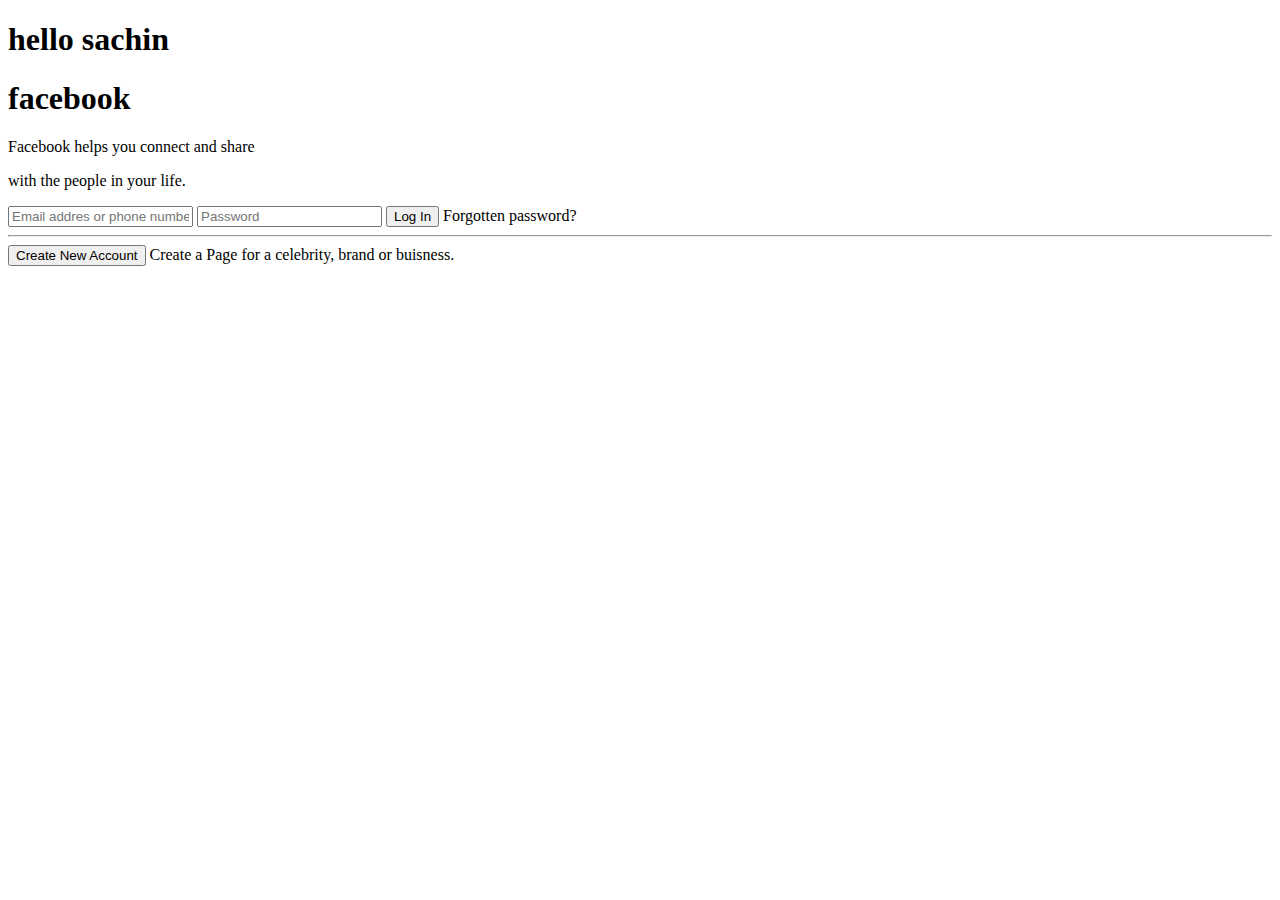
==== JavaScript Residency/facebook login-ui/index.html @ c665b6b8 "Add new Project Fb-log-UI" ====
<!DOCTYPE html>
<html lang="en">
<head>
    <meta charset="UTF-8">
    <meta name="viewport" content="width=device-width, initial-scale=1.0">
    <link rel="icon" type="image/png" href="/assets/favicon-CRL5AnkU.ico">
    <title>Facebook - log in or sign up</title>
  <link rel="stylesheet" crossorigin href="/assets/index-DmYjY5Xl.css">
</head>
<body class="bg-gray-100">
    <h1 class="mx-auto bg-blue-500 w-fit text-center py-4 px-4 rounded-lg text-white font-bold mt-4 hover:bg-blue-600 cursor-wait capitalize">hello sachin</h1>
    <div class="container  mt-36 flex mx-auto items-center justify-center mb-20 ">
        <div class="left w-1/2 mx-10">
            <h1 class="text-[#1877F2] font-sans font-bold  text-5xl cursor-pointer">facebook</h1>
            <p class="text-2xl mt-5 cursor-default">Facebook helps you connect and share</p>
            <p class="text-2xl cursor-default "> with the people in your life.</p>
        </div>
        <div class="right flex flex-col bg-white p-8 mr-10 rounded-lg w-1/4 relative">
            <input class=" outline-blue-500 px-4 h-12 my-2 border border-1 border-gray-200 rounded-lg"  type="email,phone-no" placeholder="Email addres or phone number">
            <input class=" outline-blue-500 px-4 h-12 my-2 border border-1 border-gray-200 rounded-lg" type="password" placeholder="Password">
            <button class="bg-blue-600 hover:bg-blue-700 text-white my-2 py-3 rounded-md  font-semibold cursor-pointer focus:cursor-wait">Log In</button>
            <span class="text-blue-600 text-center text-sm my-2 cursor-pointer hover:underline w-fit mx-auto">Forgotten password?</span>
            <hr class="my-2">
            <button class="bg-green-600 hover:bg-green-700 text-white my-2 py-3 rounded-md  font-semibold cursor-pointer focus:cursor-wait w-fit px-3 mx-auto">Create New Account</button>
            <span class="absolute -bottom-10 text-xs "> <span class="font-bold hover:underline cursor-pointer"> Create a Page</span> for a celebrity, brand or buisness.</span>
        </div>
    </div>
</body>
</html>
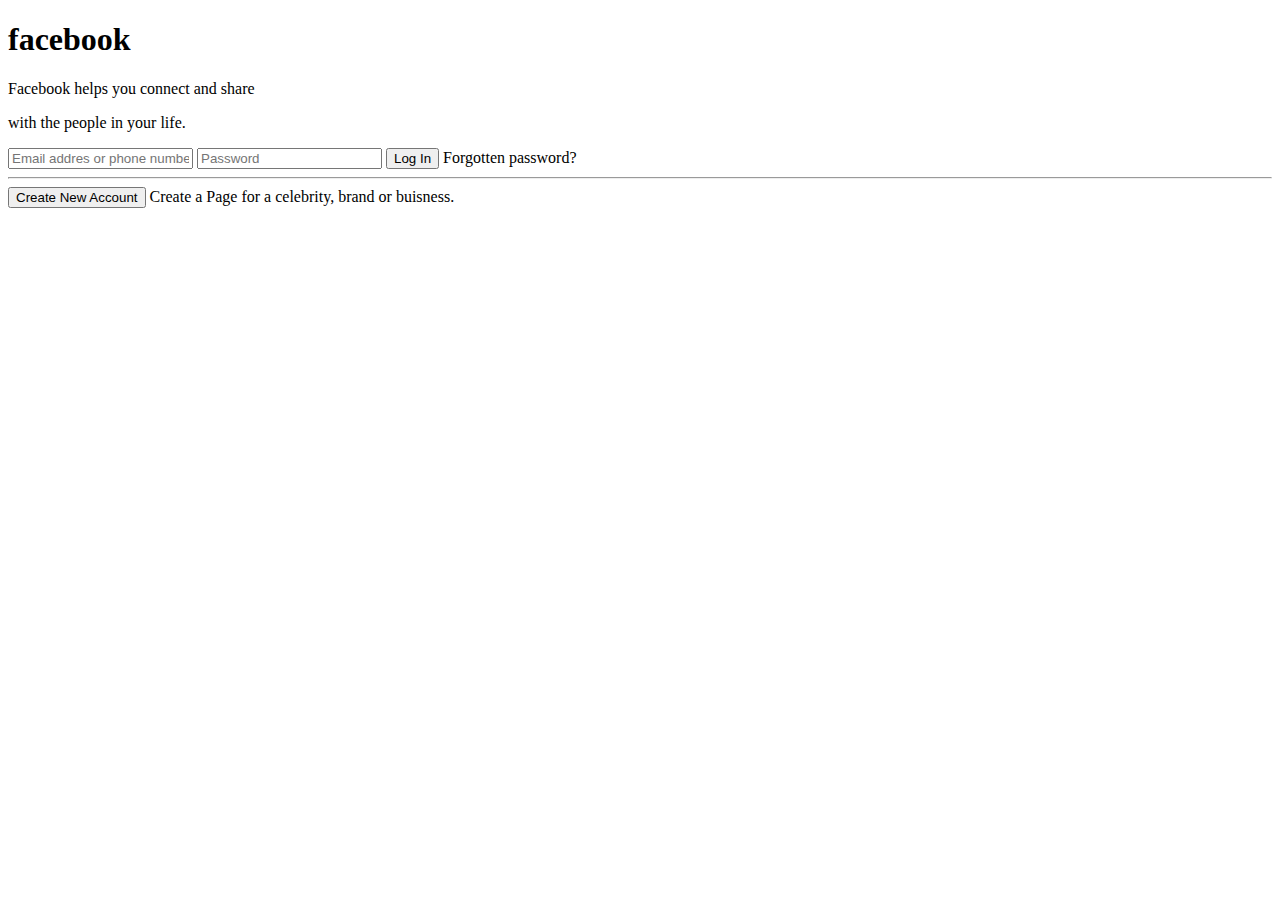
==== commit a515f402: "Update index.html" ====
--- a/JavaScript Residency/facebook login-ui/index.html
+++ b/JavaScript Residency/facebook login-ui/index.html
@@ -4,12 +4,12 @@
     <meta charset="UTF-8">
     <meta name="viewport" content="width=device-width, initial-scale=1.0">
     <link rel="icon" type="image/png" href="/assets/favicon-CRL5AnkU.ico">
-    <title>Facebook - log in or sign up</title>+    <title>Facebook - log in or sign up</title>
 
-  <link rel="stylesheet" crossorigin href="/assets/index-DmYjY5Xl.css">
+  <link rel="stylesheet" crossorigin href="/assets/index-DmYjY5Xl.css">
 </head>
 <body class="bg-gray-100">
-    <h1 class="mx-auto bg-blue-500 w-fit text-center py-4 px-4 rounded-lg text-white font-bold mt-4 hover:bg-blue-600 cursor-wait capitalize">hello sachin</h1>
+   
     <div class="container  mt-36 flex mx-auto items-center justify-center mb-20 ">
         <div class="left w-1/2 mx-10">
             <h1 class="text-[#1877F2] font-sans font-bold  text-5xl cursor-pointer">facebook</h1>
@@ -27,4 +27,4 @@
         </div>
     </div>
 </body>
-</html>+</html>
